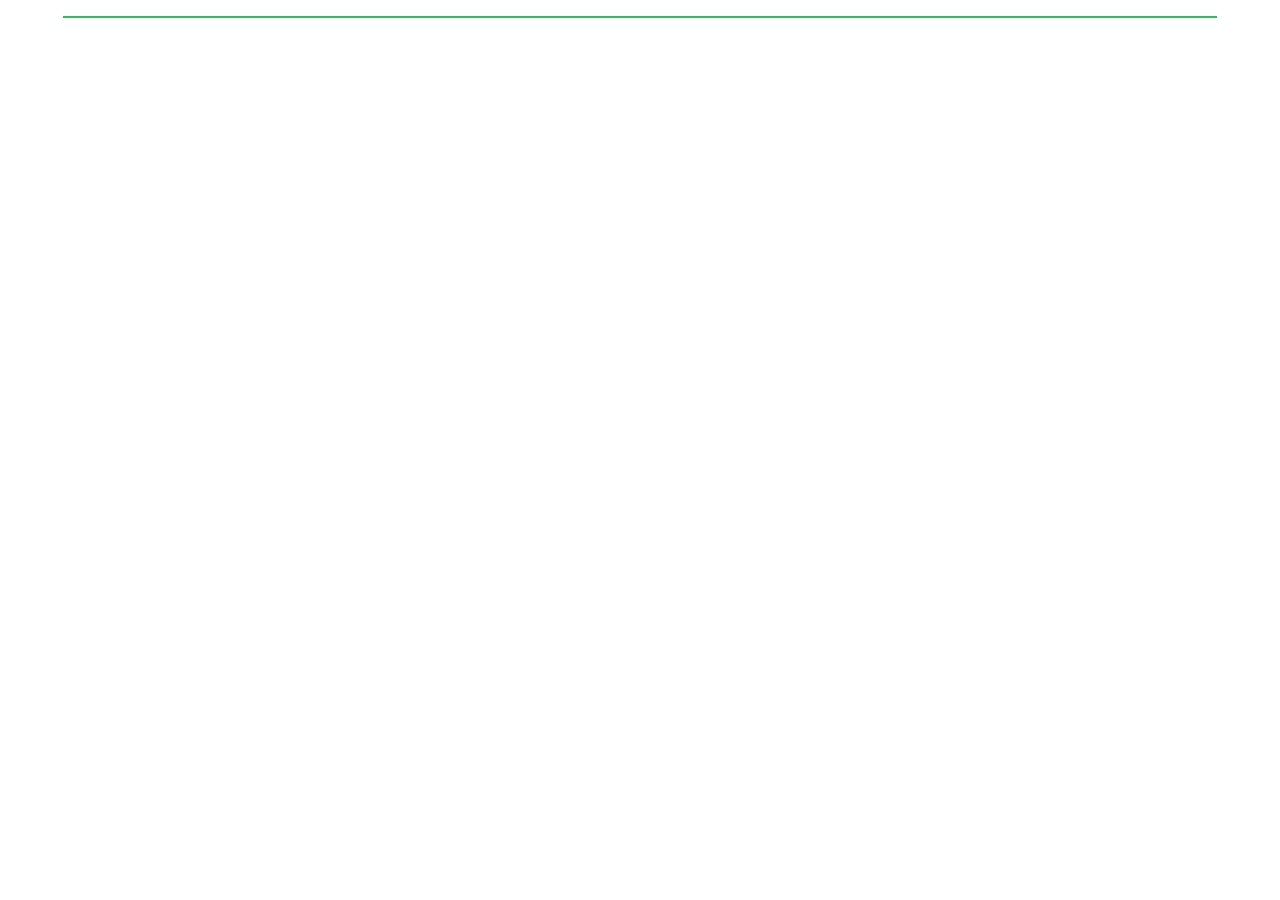
==== content.html @ 6f71e0f2 "将具体内容放入弹出层显示" ====
<!DOCTYPE html>
<html>
<head lang="en">
    <meta charset="UTF-8">
    <title></title>
    <link rel="stylesheet" href="css/main.css">
</head>
<body>
    <div id="article-area-id">
        <div class="article-area" id="art">
        </div>
    </div>
    <script>
        function get(data){
           var e =  document.getElementById("art");
            e.innerHTML = data;
           // e.setAttribute("class","show-article-area");
           // console.log(data);
            //parent.document.all("ifm-id").style.height=3000;
            //parent.document.all("ifm-id").style.height=document.body.scrollHeight;
            //parent.document.all("ifm-id").style.width=document.body.scrollWidth;
            console.log(e.height);
            console.log(document.body.offsetHeight);
            parent.setIframe(document.body.offsetHeight,document.body.scrollWidth,0,20);
        }

    </script>
</body>
</html>
---- css/main.css ----
html,body{margin:0}body,canvas,div,img{-moz-user-select:none;-webkit-user-select:none;-ms-user-select:none;-khtml-user-select:none;padding:0;margin:0}pre{white-space:pre-wrap;word-wrap:break-word}.head-nav{background:#f8f8f8;width:4em;height:100%;border-right:1px solid #dfdfdf;-webkit-transform:translateZ(0);position:fixed;z-index:10;top:0;left:0}.head-nav div{width:2em;height:2em;margin:2em auto;position:relative}.head-nav div img{cursor:pointer;position:absolute;opacity:1;transition:opacity .25s ease-in-out}.head-nav div .hide-img{opacity:0;position:absolute;left:0;transition:opacity .25s ease-in-out}.head-nav div .hide-img img{cursor:default}.head-nav div .tip{margin:0;position:absolute;top:0;left:2em;display:none}.head-nav div .tip img{position:absolute;top:.8em}.head-nav div .tip span{font-size:.8em;position:absolute;left:.3em;top:.5em;background:#606060;color:#d9d9d9;border-radius:2px;padding:4px 7px}.head-nav #head-img{margin-top:2em;margin-bottom:6em}.detail-hide{width:25em;height:100%;overflow:hidden;position:fixed;top:0;left:0;background:#f8f8f8;z-index:9;border-right:3px solid #d2d2d2;-webkit-transform:translate3d(-25em, 0, 0);transform:translate3d(-25em, 0, 0);-webkit-transition:-webkit-transform .4s ease-in-out;transition:transform .4s ease-in-out}.detail-hide .title{color:#797979;cursor:default;text-transform:uppercase;padding:1em 2em;font-size:1.5em;border-bottom:1px solid #ececec}.detail-hide #rss-menu{list-style:none;padding:0}.detail-hide #rss-menu li{padding:.5em 2em;overflow:hidden}.detail-hide #rss-menu li img{margin-right:1em;float:left;-webkit-transform:translate3d(0, 0, 0);transform:translate3d(0, 0, 0);-webkit-transition:-webkit-transform .4s ease-in-out;transition:transform .4s ease-in-out}.detail-hide #rss-menu li a{color:#393939;text-decoration:none;font-size:16px}.detail-hide #rss-menu li:hover{background:#2dbe60}.detail-hide #rss-menu li:hover img{margin-right:1em;-webkit-transform:translate3d(.5em, 0, 0);transform:translate3d(.5em, 0, 0);-webkit-transition:-webkit-transform .4s ease-in-out;transition:transform .4s ease-in-out}.detail-hide #rss-menu li:hover a{color:#f8f8f8}.detail-nav{visibility:visible;-webkit-transform:translate3d(4em, 0, 0);transform:translate3d(4em, 0, 0);-webkit-transition:-webkit-transform .4s ease-in-out;transition:transform .4s ease-in-out;z-index:9;background:#f8f8f8}.container-head{width:40em;padding:3em 0 2em 1em;border-bottom:3px solid #797979;margin:0 auto;overflow:hidden}.container-head img{float:left}.container-head div{color:#797979;font-family:gotham,helvetica,arial,sans-serif;font-size:1.75em}.container{width:40em;margin:0 auto;cursor:pointer;color:#797979;-webkit-font-smoothing:antialiased;font-family:gotham,helvetica,arial,sans-serif}.container .article-box{padding:.5em .5em 0 .5em;position:relative;overflow:hidden;border-bottom:1px solid #c5c5c5}.container .article-box a{color:#393939;text-decoration:none}.container .article-box:hover{background:#2dbe60;color:#f8f8f8}.container .article-box:hover a{color:#f8f8f8;text-decoration:none}.container .article-box .info{background:url("[data-uri]") 0 0 no-repeat;background-size:1.5em 1.5em;width:1.5em;height:1.5em;position:absolute;z-index:2;top:.5em;right:1em;cursor:pointer;vertical-align:top}.container .article-box .info:hover{background:url("[data-uri]") 0 0 no-repeat}.container .article-box .article-content{font-size:.75em}.container .article-box .article-detail{display:none}.container .article-box .uptip{margin:0;position:absolute;top:1em;z-index:1;right:0;visibility:hidden;-webkit-transform:translate3d(0, 0, 0);transform:translate3d(0, 0, 0);-webkit-transition:-webkit-transform .2s ease-out;transition:transform .2s ease-out}.container .article-box .uptip span{font-size:.8em;left:.3em;top:.5em;background:#f8f8f8;color:#2dbe60;border-radius:2px;padding:4px 7px}.container .article-box .uptip-show{visibility:visible;-webkit-transform:translate3d(0, 1em, 0);transform:translate3d(0, 1em, 0);-webkit-transition:-webkit-transform .2s ease-out;transition:transform .2s ease-out}.loadImg{width:2em;height:2em;margin:0 auto;cursor:pointer}.mask{background:#f8f8f8;opacity:.4}.masks{position:fixed;width:100%;height:100%;top:0;left:0}.load{background:url('[data-uri]') no-repeat center}#container-img{width:2em;height:2em}.article-area-id{background:#c5c5c5}.article-area{background:#f8f8f8;border:1px solid #2dbe60;margin:1em auto;width:90%;position:relative;z-index:100}.ifm{margin:0 auto;border:3px solid #2dbe60;display:block;width:60%;height:0;background:#fff;-webkit-transform:translate3d(90em, 0, 0);transform:translate3d(90em, 0, 0);-webkit-transition:-webkit-transform .4s ease-in-out;transition:transform .4s ease-in-out}.ifm-show{-webkit-transform:translate3d(0, 0, 0);transform:translate3d(0, 0, 0);-webkit-transition:-webkit-transform .4s ease-in-out;transition:transform .4s ease-in-out}.ifm-contents{position:absolute;z-index:8}@media screen and (max-width:700px){.head-nav{-webkit-transform:translate3d(-4em, 0, 0);transform:translate3d(-4em, 0, 0);-webkit-transition:-webkit-transform .4s ease-in-out;transition:transform .4s ease-in-out}.head-nav-show{-webkit-transform:translate3d(0, 0, 0);transform:translate3d(0, 0, 0);-webkit-transition:-webkit-transform .4s ease-in-out;transition:transform .4s ease-in-out}.container-head{width:80%}.container{width:80%}.article-area{width:80%}.ifm{width:80%}}
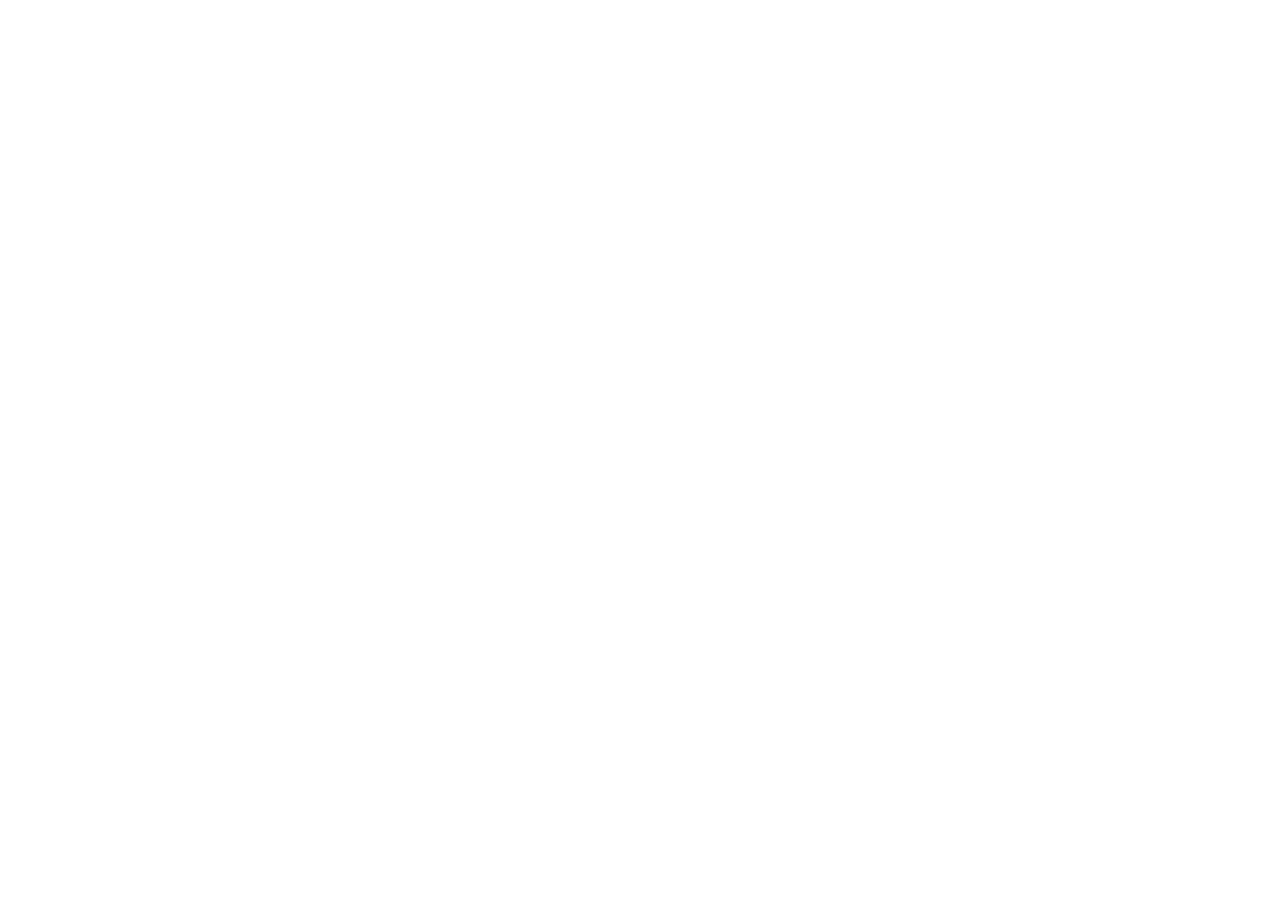
==== commit bc5feb6c: "优化弹出界面交互" ====
--- a/content.html
+++ b/content.html
@@ -10,19 +10,19 @@
         <div class="article-area" id="art">
         </div>
     </div>
+    <div id="close"></div>
     <script>
+        var close_e = document.getElementById("close"),
+                e =  document.getElementById("art");
         function get(data){
-           var e =  document.getElementById("art");
             e.innerHTML = data;
-           // e.setAttribute("class","show-article-area");
-           // console.log(data);
-            //parent.document.all("ifm-id").style.height=3000;
-            //parent.document.all("ifm-id").style.height=document.body.scrollHeight;
-            //parent.document.all("ifm-id").style.width=document.body.scrollWidth;
-            console.log(e.height);
-            console.log(document.body.offsetHeight);
-            parent.setIframe(document.body.offsetHeight,document.body.scrollWidth,0,20);
+            close_e.setAttribute("class","close");
+            parent.setIframe(document.body.offsetHeight);
         }
+        close_e.addEventListener("click",function(){
+            parent.closeIframe();
+            close_e.removeAttribute("class");
+        });
 
     </script>
 </body>
--- a/css/main.css
+++ b/css/main.css
@@ -1 +1 @@
-html,body{margin:0}body,canvas,div,img{-moz-user-select:none;-webkit-user-select:none;-ms-user-select:none;-khtml-user-select:none;padding:0;margin:0}pre{white-space:pre-wrap;word-wrap:break-word}.head-nav{background:#f8f8f8;width:4em;height:100%;border-right:1px solid #dfdfdf;-webkit-transform:translateZ(0);position:fixed;z-index:10;top:0;left:0}.head-nav div{width:2em;height:2em;margin:2em auto;position:relative}.head-nav div img{cursor:pointer;position:absolute;opacity:1;transition:opacity .25s ease-in-out}.head-nav div .hide-img{opacity:0;position:absolute;left:0;transition:opacity .25s ease-in-out}.head-nav div .hide-img img{cursor:default}.head-nav div .tip{margin:0;position:absolute;top:0;left:2em;display:none}.head-nav div .tip img{position:absolute;top:.8em}.head-nav div .tip span{font-size:.8em;position:absolute;left:.3em;top:.5em;background:#606060;color:#d9d9d9;border-radius:2px;padding:4px 7px}.head-nav #head-img{margin-top:2em;margin-bottom:6em}.detail-hide{width:25em;height:100%;overflow:hidden;position:fixed;top:0;left:0;background:#f8f8f8;z-index:9;border-right:3px solid #d2d2d2;-webkit-transform:translate3d(-25em, 0, 0);transform:translate3d(-25em, 0, 0);-webkit-transition:-webkit-transform .4s ease-in-out;transition:transform .4s ease-in-out}.detail-hide .title{color:#797979;cursor:default;text-transform:uppercase;padding:1em 2em;font-size:1.5em;border-bottom:1px solid #ececec}.detail-hide #rss-menu{list-style:none;padding:0}.detail-hide #rss-menu li{padding:.5em 2em;overflow:hidden}.detail-hide #rss-menu li img{margin-right:1em;float:left;-webkit-transform:translate3d(0, 0, 0);transform:translate3d(0, 0, 0);-webkit-transition:-webkit-transform .4s ease-in-out;transition:transform .4s ease-in-out}.detail-hide #rss-menu li a{color:#393939;text-decoration:none;font-size:16px}.detail-hide #rss-menu li:hover{background:#2dbe60}.detail-hide #rss-menu li:hover img{margin-right:1em;-webkit-transform:translate3d(.5em, 0, 0);transform:translate3d(.5em, 0, 0);-webkit-transition:-webkit-transform .4s ease-in-out;transition:transform .4s ease-in-out}.detail-hide #rss-menu li:hover a{color:#f8f8f8}.detail-nav{visibility:visible;-webkit-transform:translate3d(4em, 0, 0);transform:translate3d(4em, 0, 0);-webkit-transition:-webkit-transform .4s ease-in-out;transition:transform .4s ease-in-out;z-index:9;background:#f8f8f8}.container-head{width:40em;padding:3em 0 2em 1em;border-bottom:3px solid #797979;margin:0 auto;overflow:hidden}.container-head img{float:left}.container-head div{color:#797979;font-family:gotham,helvetica,arial,sans-serif;font-size:1.75em}.container{width:40em;margin:0 auto;cursor:pointer;color:#797979;-webkit-font-smoothing:antialiased;font-family:gotham,helvetica,arial,sans-serif}.container .article-box{padding:.5em .5em 0 .5em;position:relative;overflow:hidden;border-bottom:1px solid #c5c5c5}.container .article-box a{color:#393939;text-decoration:none}.container .article-box:hover{background:#2dbe60;color:#f8f8f8}.container .article-box:hover a{color:#f8f8f8;text-decoration:none}.container .article-box .info{background:url("[data-uri]") 0 0 no-repeat;background-size:1.5em 1.5em;width:1.5em;height:1.5em;position:absolute;z-index:2;top:.5em;right:1em;cursor:pointer;vertical-align:top}.container .article-box .info:hover{background:url("[data-uri]") 0 0 no-repeat}.container .article-box .article-content{font-size:.75em}.container .article-box .article-detail{display:none}.container .article-box .uptip{margin:0;position:absolute;top:1em;z-index:1;right:0;visibility:hidden;-webkit-transform:translate3d(0, 0, 0);transform:translate3d(0, 0, 0);-webkit-transition:-webkit-transform .2s ease-out;transition:transform .2s ease-out}.container .article-box .uptip span{font-size:.8em;left:.3em;top:.5em;background:#f8f8f8;color:#2dbe60;border-radius:2px;padding:4px 7px}.container .article-box .uptip-show{visibility:visible;-webkit-transform:translate3d(0, 1em, 0);transform:translate3d(0, 1em, 0);-webkit-transition:-webkit-transform .2s ease-out;transition:transform .2s ease-out}.loadImg{width:2em;height:2em;margin:0 auto;cursor:pointer}.mask{background:#f8f8f8;opacity:.4}.masks{position:fixed;width:100%;height:100%;top:0;left:0}.load{background:url('[data-uri]') no-repeat center}#container-img{width:2em;height:2em}.article-area-id{background:#c5c5c5}.article-area{background:#f8f8f8;border:1px solid #2dbe60;margin:1em auto;width:90%;position:relative;z-index:100}.ifm{margin:0 auto;border:3px solid #2dbe60;display:block;width:60%;height:0;background:#fff;-webkit-transform:translate3d(90em, 0, 0);transform:translate3d(90em, 0, 0);-webkit-transition:-webkit-transform .4s ease-in-out;transition:transform .4s ease-in-out}.ifm-show{-webkit-transform:translate3d(0, 0, 0);transform:translate3d(0, 0, 0);-webkit-transition:-webkit-transform .4s ease-in-out;transition:transform .4s ease-in-out}.ifm-contents{position:absolute;z-index:8}@media screen and (max-width:700px){.head-nav{-webkit-transform:translate3d(-4em, 0, 0);transform:translate3d(-4em, 0, 0);-webkit-transition:-webkit-transform .4s ease-in-out;transition:transform .4s ease-in-out}.head-nav-show{-webkit-transform:translate3d(0, 0, 0);transform:translate3d(0, 0, 0);-webkit-transition:-webkit-transform .4s ease-in-out;transition:transform .4s ease-in-out}.container-head{width:80%}.container{width:80%}.article-area{width:80%}.ifm{width:80%}}+html,body{margin:0}body,canvas,div,img{-moz-user-select:none;-webkit-user-select:none;-ms-user-select:none;-khtml-user-select:none;padding:0;margin:0}pre{white-space:pre-wrap;word-wrap:break-word}.head-nav{background:#f8f8f8;width:4em;height:100%;border-right:1px solid #dfdfdf;-webkit-transform:translateZ(0);position:fixed;z-index:10;top:0;left:0}.head-nav div{width:2em;height:2em;margin:2em auto;position:relative}.head-nav div img{cursor:pointer;position:absolute;opacity:1;transition:opacity .25s ease-in-out}.head-nav div .hide-img{opacity:0;position:absolute;left:0;transition:opacity .25s ease-in-out}.head-nav div .hide-img img{cursor:default}.head-nav div .tip{margin:0;position:absolute;top:0;left:2em;display:none}.head-nav div .tip img{position:absolute;top:.8em}.head-nav div .tip span{font-size:.8em;position:absolute;left:.3em;top:.5em;background:#606060;color:#d9d9d9;border-radius:2px;padding:4px 7px}.head-nav #head-img{margin-top:2em;margin-bottom:6em}.detail-hide{width:25em;height:100%;overflow:hidden;position:fixed;top:0;left:0;background:#f8f8f8;z-index:9;border-right:3px solid #d2d2d2;-webkit-transform:translate3d(-25em, 0, 0);transform:translate3d(-25em, 0, 0);-webkit-transition:-webkit-transform .4s ease-in-out;transition:transform .4s ease-in-out}.detail-hide .title{color:#797979;cursor:default;text-transform:uppercase;padding:1em 2em;font-size:1.5em;border-bottom:1px solid #ececec}.detail-hide #rss-menu{list-style:none;padding:0}.detail-hide #rss-menu li{padding:.5em 2em;overflow:hidden}.detail-hide #rss-menu li img{margin-right:1em;float:left;-webkit-transform:translate3d(0, 0, 0);transform:translate3d(0, 0, 0);-webkit-transition:-webkit-transform .4s ease-in-out;transition:transform .4s ease-in-out}.detail-hide #rss-menu li a{color:#393939;text-decoration:none;font-size:16px}.detail-hide #rss-menu li:hover{background:#2dbe60}.detail-hide #rss-menu li:hover img{margin-right:1em;-webkit-transform:translate3d(.5em, 0, 0);transform:translate3d(.5em, 0, 0);-webkit-transition:-webkit-transform .4s ease-in-out;transition:transform .4s ease-in-out}.detail-hide #rss-menu li:hover a{color:#f8f8f8}.detail-nav{visibility:visible;-webkit-transform:translate3d(4em, 0, 0);transform:translate3d(4em, 0, 0);-webkit-transition:-webkit-transform .4s ease-in-out;transition:transform .4s ease-in-out;z-index:9;background:#f8f8f8}.container-head{width:40em;padding:3em 0 2em 1em;border-bottom:3px solid #797979;margin:0 auto;overflow:hidden}.container-head img{float:left}.container-head div{color:#797979;font-family:gotham,helvetica,arial,sans-serif;font-size:1.75em}.container{width:40em;margin:0 auto;cursor:pointer;color:#797979;-webkit-font-smoothing:antialiased;font-family:gotham,helvetica,arial,sans-serif}.container .article-box{padding:.5em .5em 0 .5em;position:relative;overflow:hidden;border-bottom:1px solid #c5c5c5}.container .article-box a{color:#393939;text-decoration:none}.container .article-box:hover{background:#2dbe60;color:#f8f8f8}.container .article-box:hover a{color:#f8f8f8;text-decoration:none}.container .article-box .info{background:url("[data-uri]") 0 0 no-repeat;background-size:1.5em 1.5em;width:1.5em;height:1.5em;position:absolute;z-index:2;top:.5em;right:1em;cursor:pointer;vertical-align:top}.container .article-box .info:hover{background:url("[data-uri]") 0 0 no-repeat}.container .article-box .article-content{font-size:.75em}.container .article-box .article-detail{display:none}.container .article-box .uptip{margin:0;position:absolute;top:1em;z-index:1;right:0;visibility:hidden;-webkit-transform:translate3d(0, 0, 0);transform:translate3d(0, 0, 0);-webkit-transition:-webkit-transform .2s ease-out;transition:transform .2s ease-out}.container .article-box .uptip span{font-size:.8em;left:.3em;top:.5em;background:#f8f8f8;color:#2dbe60;border-radius:2px;padding:4px 7px}.container .article-box .uptip-show{visibility:visible;-webkit-transform:translate3d(0, 1em, 0);transform:translate3d(0, 1em, 0);-webkit-transition:-webkit-transform .2s ease-out;transition:transform .2s ease-out}.loadImg{width:2em;height:2em;margin:0 auto;cursor:pointer}.mask{background:#f8f8f8;opacity:.4}.masks{position:fixed;width:100%;height:100%;top:0;left:0}.load{background:url('[data-uri]') no-repeat center}#container-img{width:2em;height:2em}.article-area-id{background:#c5c5c5}.article-area{background:#f8f8f8;margin:1em auto;width:90%;position:relative;z-index:100}.ifm{margin:0 auto;border:3px solid #2dbe60;width:60%;height:0;position:absolute;visibility:hidden;z-index:9;background:#fff;-webkit-transform:translate3d(-90em, 0, 0);transform:translate3d(-90em, 0, 0);-webkit-transition:-webkit-transform .2s ease-in-out;transition:transform .2s ease-in-out}.ifm-show{visibility:visible;-webkit-transform:translate3d(0, 0, 0);transform:translate3d(0, 0, 0);-webkit-transition:-webkit-transform .2s ease-in-out;transition:transform .2s ease-in-out}.ifm-contents{position:fixed;z-index:8;background:#f8f8f8;opacity:.4}.close{background:url('[data-uri]') no-repeat center;width:2em;height:2em;cursor:pointer;position:fixed;top:0;right:0}@media screen and (max-width:700px){.head-nav{-webkit-transform:translate3d(-4em, 0, 0);transform:translate3d(-4em, 0, 0);-webkit-transition:-webkit-transform .4s ease-in-out;transition:transform .4s ease-in-out}.head-nav-show{-webkit-transform:translate3d(0, 0, 0);transform:translate3d(0, 0, 0);-webkit-transition:-webkit-transform .4s ease-in-out;transition:transform .4s ease-in-out}.container-head{width:80%}.container{width:80%}.article-area{width:80%}.ifm{width:80%}}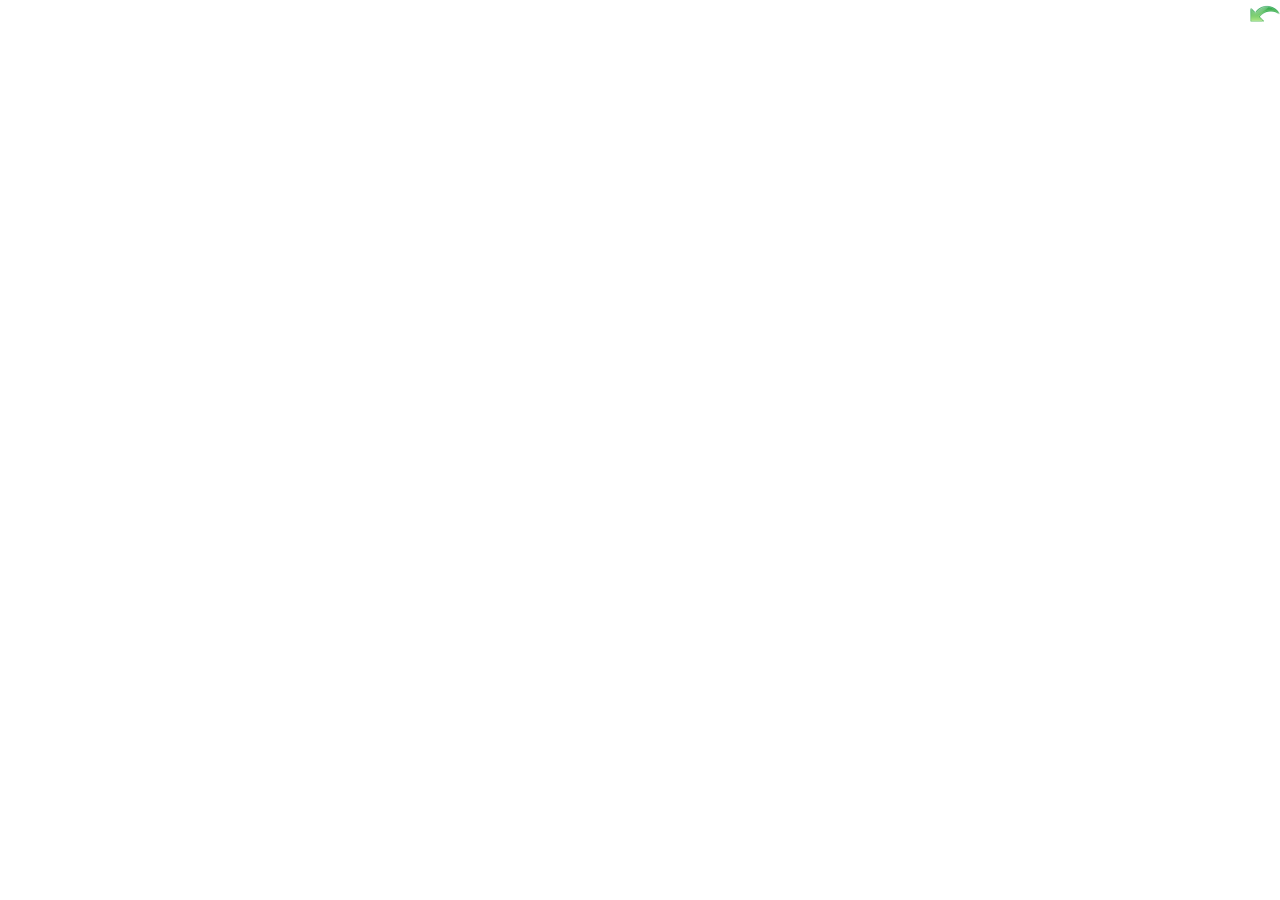
==== commit 85921320: "优化用户体验" ====
--- a/content.html
+++ b/content.html
@@ -10,20 +10,25 @@
         <div class="article-area" id="art">
         </div>
     </div>
-    <div id="close"></div>
+    <div id="close" class="close"></div>
+    <script src="js/vendor/jquery-1.10.2.min.js"></script>
+    <script src="js/mobileEvent.js"></script>
     <script>
         var close_e = document.getElementById("close"),
                 e =  document.getElementById("art");
         function get(data){
             e.innerHTML = data;
-            close_e.setAttribute("class","close");
+            resizeIframe();
+        }
+        function resizeIframe(){
             parent.setIframe(document.body.offsetHeight);
         }
-        close_e.addEventListener("click",function(){
+        $("#close").on("click",function(){
             parent.closeIframe();
-            close_e.removeAttribute("class");
         });
-
+        $("#art").touchLeft(function(){
+            close_e.click();
+        })
     </script>
 </body>
 </html>--- a/css/main.css
+++ b/css/main.css
@@ -1 +1 @@
-html,body{margin:0}body,canvas,div,img{-moz-user-select:none;-webkit-user-select:none;-ms-user-select:none;-khtml-user-select:none;padding:0;margin:0}pre{white-space:pre-wrap;word-wrap:break-word}.head-nav{background:#f8f8f8;width:4em;height:100%;border-right:1px solid #dfdfdf;-webkit-transform:translateZ(0);position:fixed;z-index:10;top:0;left:0}.head-nav div{width:2em;height:2em;margin:2em auto;position:relative}.head-nav div img{cursor:pointer;position:absolute;opacity:1;transition:opacity .25s ease-in-out}.head-nav div .hide-img{opacity:0;position:absolute;left:0;transition:opacity .25s ease-in-out}.head-nav div .hide-img img{cursor:default}.head-nav div .tip{margin:0;position:absolute;top:0;left:2em;display:none}.head-nav div .tip img{position:absolute;top:.8em}.head-nav div .tip span{font-size:.8em;position:absolute;left:.3em;top:.5em;background:#606060;color:#d9d9d9;border-radius:2px;padding:4px 7px}.head-nav #head-img{margin-top:2em;margin-bottom:6em}.detail-hide{width:25em;height:100%;overflow:hidden;position:fixed;top:0;left:0;background:#f8f8f8;z-index:9;border-right:3px solid #d2d2d2;-webkit-transform:translate3d(-25em, 0, 0);transform:translate3d(-25em, 0, 0);-webkit-transition:-webkit-transform .4s ease-in-out;transition:transform .4s ease-in-out}.detail-hide .title{color:#797979;cursor:default;text-transform:uppercase;padding:1em 2em;font-size:1.5em;border-bottom:1px solid #ececec}.detail-hide #rss-menu{list-style:none;padding:0}.detail-hide #rss-menu li{padding:.5em 2em;overflow:hidden}.detail-hide #rss-menu li img{margin-right:1em;float:left;-webkit-transform:translate3d(0, 0, 0);transform:translate3d(0, 0, 0);-webkit-transition:-webkit-transform .4s ease-in-out;transition:transform .4s ease-in-out}.detail-hide #rss-menu li a{color:#393939;text-decoration:none;font-size:16px}.detail-hide #rss-menu li:hover{background:#2dbe60}.detail-hide #rss-menu li:hover img{margin-right:1em;-webkit-transform:translate3d(.5em, 0, 0);transform:translate3d(.5em, 0, 0);-webkit-transition:-webkit-transform .4s ease-in-out;transition:transform .4s ease-in-out}.detail-hide #rss-menu li:hover a{color:#f8f8f8}.detail-nav{visibility:visible;-webkit-transform:translate3d(4em, 0, 0);transform:translate3d(4em, 0, 0);-webkit-transition:-webkit-transform .4s ease-in-out;transition:transform .4s ease-in-out;z-index:9;background:#f8f8f8}.container-head{width:40em;padding:3em 0 2em 1em;border-bottom:3px solid #797979;margin:0 auto;overflow:hidden}.container-head img{float:left}.container-head div{color:#797979;font-family:gotham,helvetica,arial,sans-serif;font-size:1.75em}.container{width:40em;margin:0 auto;cursor:pointer;color:#797979;-webkit-font-smoothing:antialiased;font-family:gotham,helvetica,arial,sans-serif}.container .article-box{padding:.5em .5em 0 .5em;position:relative;overflow:hidden;border-bottom:1px solid #c5c5c5}.container .article-box a{color:#393939;text-decoration:none}.container .article-box:hover{background:#2dbe60;color:#f8f8f8}.container .article-box:hover a{color:#f8f8f8;text-decoration:none}.container .article-box .info{background:url("[data-uri]") 0 0 no-repeat;background-size:1.5em 1.5em;width:1.5em;height:1.5em;position:absolute;z-index:2;top:.5em;right:1em;cursor:pointer;vertical-align:top}.container .article-box .info:hover{background:url("[data-uri]") 0 0 no-repeat}.container .article-box .article-content{font-size:.75em}.container .article-box .article-detail{display:none}.container .article-box .uptip{margin:0;position:absolute;top:1em;z-index:1;right:0;visibility:hidden;-webkit-transform:translate3d(0, 0, 0);transform:translate3d(0, 0, 0);-webkit-transition:-webkit-transform .2s ease-out;transition:transform .2s ease-out}.container .article-box .uptip span{font-size:.8em;left:.3em;top:.5em;background:#f8f8f8;color:#2dbe60;border-radius:2px;padding:4px 7px}.container .article-box .uptip-show{visibility:visible;-webkit-transform:translate3d(0, 1em, 0);transform:translate3d(0, 1em, 0);-webkit-transition:-webkit-transform .2s ease-out;transition:transform .2s ease-out}.loadImg{width:2em;height:2em;margin:0 auto;cursor:pointer}.mask{background:#f8f8f8;opacity:.4}.masks{position:fixed;width:100%;height:100%;top:0;left:0}.load{background:url('[data-uri]') no-repeat center}#container-img{width:2em;height:2em}.article-area-id{background:#c5c5c5}.article-area{background:#f8f8f8;margin:1em auto;width:90%;position:relative;z-index:100}.ifm{margin:0 auto;border:3px solid #2dbe60;width:60%;height:0;position:absolute;visibility:hidden;z-index:9;background:#fff;-webkit-transform:translate3d(-90em, 0, 0);transform:translate3d(-90em, 0, 0);-webkit-transition:-webkit-transform .2s ease-in-out;transition:transform .2s ease-in-out}.ifm-show{visibility:visible;-webkit-transform:translate3d(0, 0, 0);transform:translate3d(0, 0, 0);-webkit-transition:-webkit-transform .2s ease-in-out;transition:transform .2s ease-in-out}.ifm-contents{position:fixed;z-index:8;background:#f8f8f8;opacity:.4}.close{background:url('[data-uri]') no-repeat center;width:2em;height:2em;cursor:pointer;position:fixed;top:0;right:0}@media screen and (max-width:700px){.head-nav{-webkit-transform:translate3d(-4em, 0, 0);transform:translate3d(-4em, 0, 0);-webkit-transition:-webkit-transform .4s ease-in-out;transition:transform .4s ease-in-out}.head-nav-show{-webkit-transform:translate3d(0, 0, 0);transform:translate3d(0, 0, 0);-webkit-transition:-webkit-transform .4s ease-in-out;transition:transform .4s ease-in-out}.container-head{width:80%}.container{width:80%}.article-area{width:80%}.ifm{width:80%}}+html,body{margin:0}body,canvas,div,img{-moz-user-select:none;-webkit-user-select:none;-ms-user-select:none;-khtml-user-select:none;padding:0;margin:0;font-family:"Helvetica Neue",Helvetica,STHeiTi,sans-serif}a,button,input{-webkit-tap-highlight-color:rgba(255,255,255,0);border:none;outline:none}pre{white-space:pre-wrap;word-wrap:break-word;line-height:1.5em}.head-nav{background:#f8f8f8;width:4em;height:100%;border-right:1px solid #dfdfdf;-webkit-transform:translateZ(0);position:fixed;z-index:10;top:0;left:0}.head-nav div{width:2em;height:2em;margin:2em auto;position:relative}.head-nav div img{cursor:pointer;position:absolute;opacity:1;transition:opacity .25s ease-in-out}.head-nav div .hide-img{opacity:0;position:absolute;left:0;transition:opacity .25s ease-in-out}.head-nav div .hide-img img{cursor:default}.head-nav div .tip{margin:0;position:absolute;top:0;left:2em;display:none}.head-nav div .tip img{position:absolute;top:.8em}.head-nav div .tip span{font-size:.8em;position:absolute;left:.3em;top:.5em;background:#606060;color:#d9d9d9;border-radius:2px;padding:4px 7px}.head-nav #head-img{margin-top:2em;margin-bottom:6em}.detail-hide{width:25em;height:100%;overflow:hidden;position:fixed;top:0;left:0;background:#f8f8f8;z-index:9;border-right:3px solid #d2d2d2;-webkit-transform:translate3d(-25em, 0, 0);transform:translate3d(-25em, 0, 0);-webkit-transition:-webkit-transform .4s ease-in-out;transition:transform .4s ease-in-out}.detail-hide .title{color:#797979;cursor:default;text-transform:uppercase;padding:1em 2em;font-size:1.5em;border-bottom:1px solid #ececec}.detail-hide #rss-menu{list-style:none;padding:0}.detail-hide #rss-menu li{padding:.5em 2em;cursor:pointer}.detail-hide #rss-menu li img{margin-right:.5em;vertical-align:bottom;display:inline-block}.detail-hide #rss-menu li a{color:#393939;text-decoration:none;vertical-align:middle;line-height:1em;display:inline-block;cursor:pointer}.detail-hide #rss-menu li:hover{background:#2dbe60}.detail-hide #rss-menu li:hover a{color:#f8f8f8}.detail-nav{visibility:visible;-webkit-transform:translate3d(4em, 0, 0);transform:translate3d(4em, 0, 0);-webkit-transition:-webkit-transform .4s ease-in-out;transition:transform .4s ease-in-out;z-index:9;background:#f8f8f8}.container-head{width:40em;padding:3em 0 2em 1em;border-bottom:3px solid #797979;margin:0 auto;overflow:hidden}.container-head img{float:left}.container-head div{color:#797979;font-size:1.75em}.container{width:40em;margin:0 auto;cursor:pointer;color:#797979;-webkit-font-smoothing:antialiased}.container .article-box{padding:.5em .5em 0 .5em;position:relative;overflow:hidden;border-bottom:1px solid #c5c5c5}.container .article-box a{color:#393939;text-decoration:none;cursor:pointer}.container .article-box:hover{background:#2dbe60;color:#f8f8f8}.container .article-box:hover a{color:#f8f8f8;text-decoration:none}.container .article-box .info{background:url("[data-uri]") 0 0 no-repeat;background-size:1.5em 1.5em;width:1.5em;height:1.5em;position:absolute;z-index:2;top:.5em;right:1em;cursor:pointer;vertical-align:top}.container .article-box .info:hover{background:url("[data-uri]") 0 0 no-repeat}.container .article-box .article-content{font-size:.75em;line-height:1.5em}.container .article-box .article-detail{display:none}.container .article-box .uptip{margin:0;position:absolute;top:1em;z-index:1;right:0;visibility:hidden;-webkit-transform:translate3d(0, 0, 0);transform:translate3d(0, 0, 0);-webkit-transition:-webkit-transform .2s ease-out;transition:transform .2s ease-out}.container .article-box .uptip span{font-size:.8em;left:.3em;top:.5em;background:#f8f8f8;color:#2dbe60;border-radius:2px;padding:4px 7px}.container .article-box .uptip-show{visibility:visible;-webkit-transform:translate3d(0, 1em, 0);transform:translate3d(0, 1em, 0);-webkit-transition:-webkit-transform .2s ease-out;transition:transform .2s ease-out}.loadImg{width:2em;height:2em;margin:0 auto;cursor:pointer}.mask{background:#f8f8f8;opacity:.4}.masks{position:fixed;width:100%;height:100%;top:0;left:0}.load{background:url('[data-uri]') no-repeat center}#container-img{width:2em;height:2em}.article-area-id{background:#c5c5c5}.article-area{background:#f8f8f8;margin:1em auto;width:90%;position:relative;z-index:100}.ifm{margin:0 auto;border:3px solid #2dbe60;width:60%;height:0;position:absolute;z-index:9;background:#fff;-webkit-transform:translate3d(70em, 0, 0);transform:translate3d(-70em, 0, 0);-webkit-transition:-webkit-transform .6s ease-in-out;transition:transform .6s ease-in-out}.ifm-contents{position:fixed;z-index:8;background:#f8f8f8;opacity:.4}.close{background:url('[data-uri]') no-repeat center;width:2em;height:2em;cursor:pointer;position:fixed;top:0;right:0}.sprite{background-image:url('../img/icon/spritesheet.png');background-repeat:no-repeat;width:32px;height:32px;display:block;cursor:pointer}.sprite-Evernote{background-position:-5px -5px}.sprite-Evernote1{background-position:-47px -5px}.sprite-GitHub{background-position:-89px -5px}.sprite-GitHub1{background-position:-5px -47px}.sprite-RSS{background-position:-47px -47px}.sprite-RSS1{background-position:-89px -47px}.sprite-email{background-position:-5px -89px}.sprite-email1{background-position:-47px -89px}.sprite-head{background-position:-89px -89px}@media screen and (max-width:700px){.head-nav{-webkit-transform:translate3d(-4em, 0, 0);transform:translate3d(-4em, 0, 0);-webkit-transition:-webkit-transform .4s ease-in-out;transition:transform .4s ease-in-out}.head-nav-show{-webkit-transform:translate3d(0, 0, 0);transform:translate3d(0, 0, 0);-webkit-transition:-webkit-transform .4s ease-in-out;transition:transform .4s ease-in-out}.container-head{width:80%}.container{width:80%}.article-area{width:80%}.ifm{width:80%;-webkit-transform:translate3d(-40em, 0, 0);transform:translate3d(-40em, 0, 0);-webkit-transition:-webkit-transform .6s ease-in-out;transition:transform .6s ease-in-out}}.ifm-show{visibility:visible;-webkit-transform:translate3d(0, 0, 0);transform:translate3d(0, 0, 0);-webkit-transition:-webkit-transform .6s ease-in-out;transition:transform .6s ease-in-out}